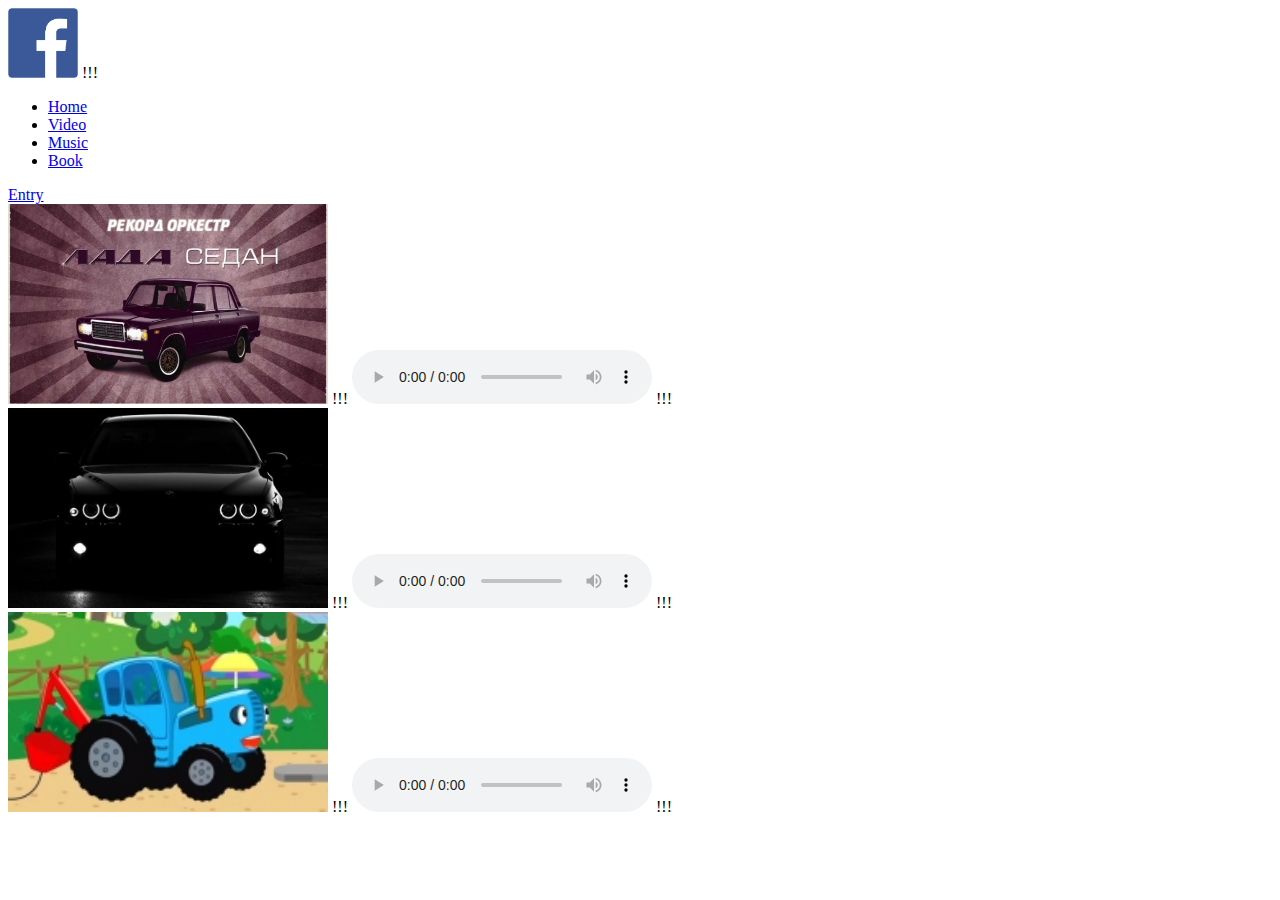
==== audio.html @ 26136bb4 "commit" ====
<!DOCTYPE html>
<html lang="en">
<head>
    <meta charset="UTF-8">
    <meta name="viewport" content="width=device-width, initial-scale=1.0">
    <title>Audio</title>
</head>
<body>
    <nav class = "navbar"></nav>
        <img src = "src\public\facebook.png" width = 70 height = 70 alt = "logo"> !!!
        <ul>
            <li><a href="index.html">Home</a></li>
            <li><a href="video.html">Video</a></li>
            <li><a href="audio.html">Music</a></li>
            <li><a href="book.html">Book</a></li>
        </ul>
        <div><a href = "https://ku.edu.kz">Entry</a></div>
    </nav>
    <main>
        <section>
            <img src = "src\public\1537466171112796418.jpg" width = 320 height = 200> !!!
            <audio src = "src\public\Тимати feat. Рекорд Оркестр - Баклажан.mp3" controls type = "audio/mp3"></audio> !!!
        </section>
        <section>
            <img src = "src\public\ccce355cc6f83a3b12ac4e752c795e69.jpg" width = 320 height = 200> !!!
            <audio src = "src\public\Dava feat. Серёга - Черный Бумер.mp3" controls type = "audio/mp3"></audio> !!!
        </section>
        <section>
            <img src = "src\public\1676117778_a0e7ece677.jpg" width = 320 height = 200> !!!
            <audio src = "src\public\u-nu-malysh-davaj.mp3" controls type = "audio/mp3"></audio> !!!
        </section>
    </main>
</body>
</html>
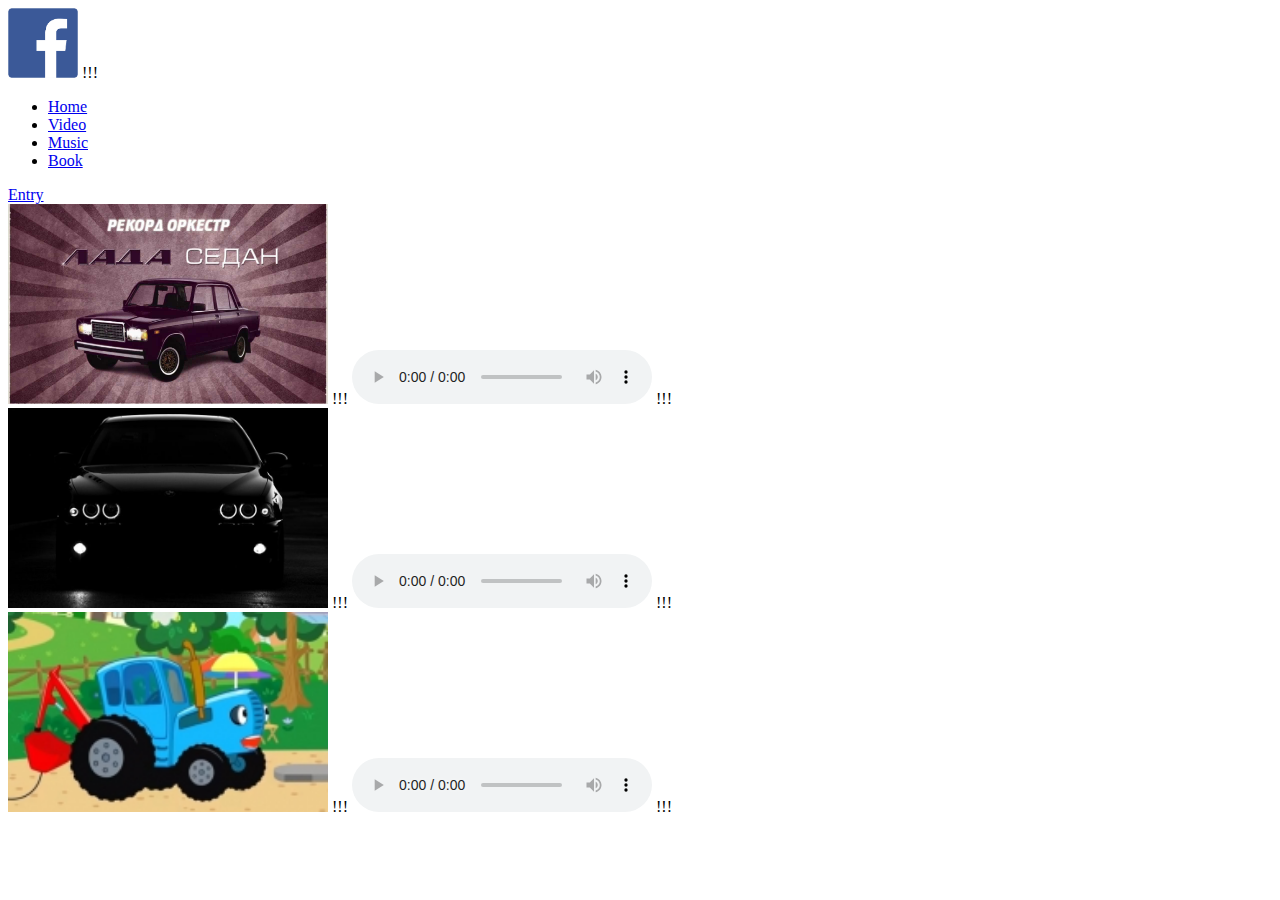
==== commit 3e6a3f3d: "sum" ====
--- a/audio.html
+++ b/audio.html
@@ -16,16 +16,16 @@
         </ul>
         <div><a href = "https://ku.edu.kz">Entry</a></div>
     </nav>
-    <main>
-        <section>
+    <main class = "container-audio">
+        <section class = "audio1">
             <img src = "src\public\1537466171112796418.jpg" width = 320 height = 200> !!!
             <audio src = "src\public\Тимати feat. Рекорд Оркестр - Баклажан.mp3" controls type = "audio/mp3"></audio> !!!
         </section>
-        <section>
+        <section class = "audio2">
             <img src = "src\public\ccce355cc6f83a3b12ac4e752c795e69.jpg" width = 320 height = 200> !!!
             <audio src = "src\public\Dava feat. Серёга - Черный Бумер.mp3" controls type = "audio/mp3"></audio> !!!
         </section>
-        <section>
+        <sectio class = "audio3"n>
             <img src = "src\public\1676117778_a0e7ece677.jpg" width = 320 height = 200> !!!
             <audio src = "src\public\u-nu-malysh-davaj.mp3" controls type = "audio/mp3"></audio> !!!
         </section>
